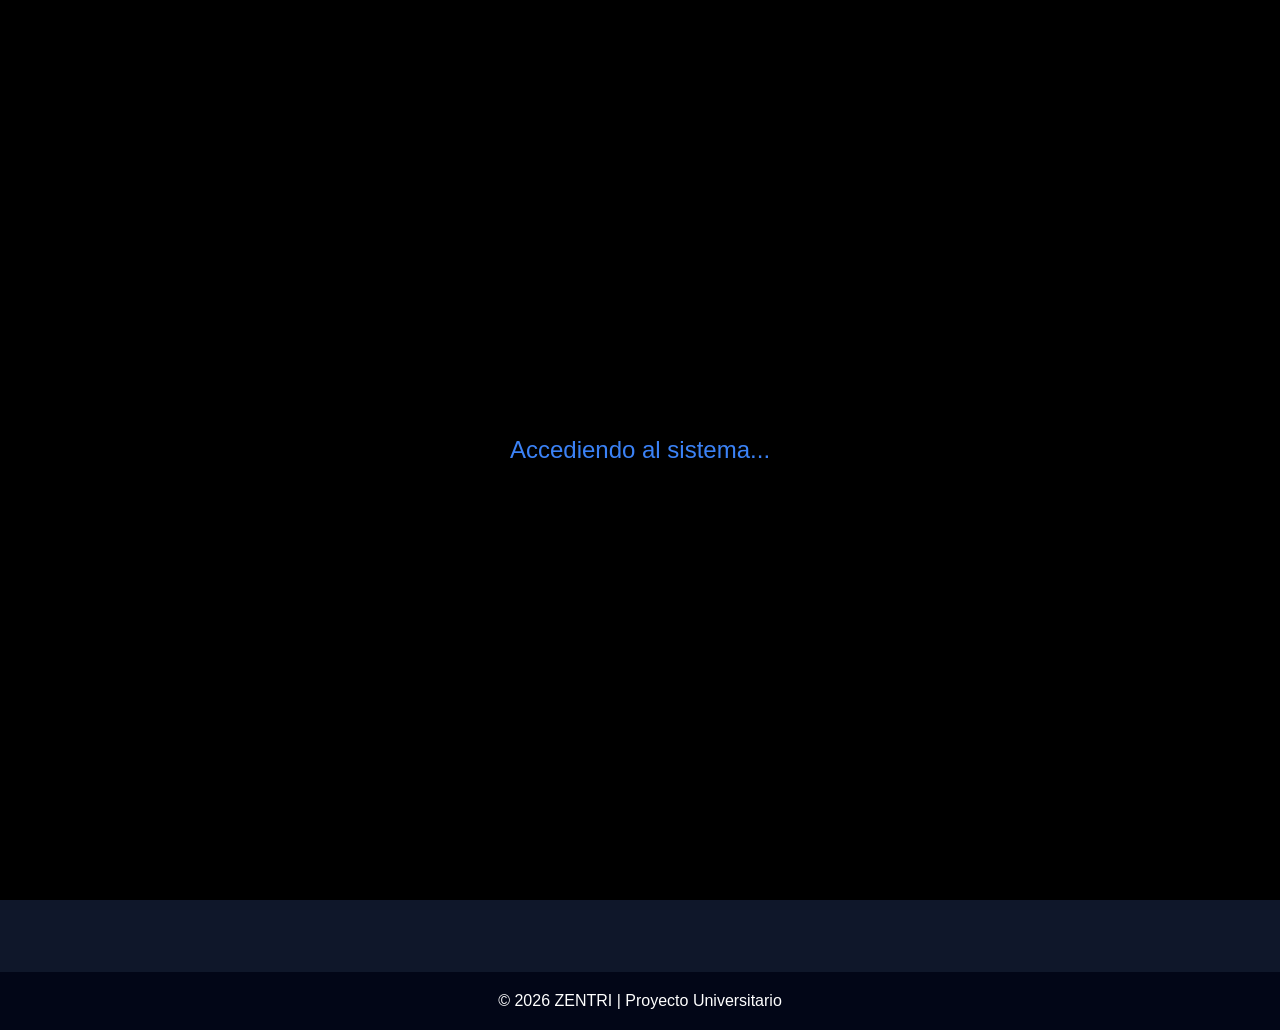
==== index.html @ d8374a78 "actualizando proyecto" ====
<!DOCTYPE html>
<html lang="es">
<head>
    <meta charset="UTF-8">
    <meta name="viewport" content="width=device-width, initial-scale=1.0">
    <title>ZENTRI</title>
    <link rel="stylesheet" type="text/css" href="style.css">
</head>

<body>

    <div id="loader">Accediendo al sistema...</div>

    <!-- NAVBAR -->
    <header>
        <nav class="navbar">
    <a href="prueba.html"><h1 class="logo">ZENTRI</h1></a>

    <div class="side-menu">
    <a href="seguridad.html" class="menu-item">Seguridad</a>
    <a href="practicas.html" class="menu-item">Buenas practicas</a>
    <a href="etica.html" class="menu-item">Ética</a>
    <a href="caso.html" class="menu-item">Caso real</a>
</div>
</nav>
    </header>

    <!-- INTRO -->
    <section id="intro" class="screen active center-screen">
        <h2 id="typing"></h2>
        <a href="#" class="btn" onclick="startMission()">Iniciar misión</a>
    </section>

    <!-- CONTENIDO PRINCIPAL -->
<section id="mainContent" class="screen hidden">

    <!-- CARRUSEL -->
    <section class="carousel" id="carousel">
        <div class="carousel-content">
            <h2 id="carousel-title"></h2>
            <p id="carousel-text"></p>
        </div>

        <div class="indicators" id="indicators"></div>
    </section>

    <!-- INTRO -->
    <section class="section intro-text">
        <h2>¿Por qué es importante la seguridad digital?</h2>
        <p>
            En la actualidad, vivimos conectados a internet gran parte del tiempo.
            Desde redes sociales hasta plataformas educativas, nuestra información
            puede estar en riesgo si no aplicamos buenas prácticas de seguridad.
        </p>

        <p>
            CyberGuard tiene como objetivo educar a los usuarios sobre cómo proteger
            sus datos, prevenir ataques digitales y actuar con responsabilidad en el entorno digital.
        </p>
    </section>

    <!-- ESTADÍSTICAS -->
    <section class="stats">
        <div class="stat">
            <h3>90%</h3>
            <p>de los ataques ocurren por errores humanos</p>
        </div>

        <div class="stat">
            <h3>+300K</h3>
            <p>ataques de malware diarios</p>
        </div>

        <div class="stat">
            <h3>70%</h3>
            <p>usuarios no protege sus datos correctamente</p>
        </div>
    </section>

    <!-- CONTENIDO CLAVE DEL PROYECTO -->
    <section class="section">
        <h2>Temas principales del sitio</h2>

        <div class="card-container">

            <div class="card" onclick="location.href='seguridad.html'">
                <h3>Seguridad de la Información</h3>
                <p>Conceptos, amenazas, IA, Big Data, Blockchain e IoT.</p>
            </div>

            <div class="card" onclick="location.href='amenazas.html'">
                <h3>Amenazas Digitales</h3>
                <p>Virus, phishing, malware y ataques reales.</p>
            </div>

            <div class="card" onclick="location.href='etica.html'">
                <h3>Ética Digital</h3>
                <p>Uso responsable, huella digital y derechos de autor.</p>
            </div>

            <div class="card" onclick="location.href='practicas.html'">
                <h3>Buenas Prácticas</h3>
                <p>Protección de datos, redes sociales y consejos útiles.</p>
            </div>

            <div class="card" onclick="location.href='caso.html'">
                <h3>Caso Real</h3>
                <p>Análisis de ciberataque y solución propuesta.</p>
            </div>

            <div class="card" onclick="location.href='recursos.html'">
                <h3>Recursos</h3>
                <p>Videos, enlaces e información adicional.</p>
            </div>

        </div>
    </section>

    <!-- CTA FINAL -->
    <section class="section final-cta">
        <h2>Conviértete en un agente digital</h2>
        <p>
            En un mundo digital, proteger la información no es opcional.
            Aprende, actúa y marca la diferencia.
        </p>

        <a href="seguridad.html" class="btn">Comenzar ahora</a>
    </section>

</section>

    <!-- Indicadores -->
    <div class="indicators" id="indicators"></div>

</section>

    <footer>
        <p>© 2026 ZENTRI | Proyecto Universitario</p>
    </footer>

    <script src="script.js"></script>

</body>

</html>
---- style.css ----
/* Pantallas */
.screen {
    width: 100%;
    min-height: 100vh;
    transition: all 0.8s ease;
}

.center-screen {
    display: flex;
    justify-content: center;
    align-items: center;
    flex-direction: column;
}


/* Intro visible */
.active {
    opacity: 1;
    filter: blur(0);
    z-index: 2;
}

/* Oculto */
.hidden {
    opacity: 0;
    filter: blur(10px);
    pointer-events: none;
}

/* Cuando desaparece */
.fade-out {
    opacity: 0;
    filter: blur(15px);
}

/* Cuando aparece */
.fade-in {
    opacity: 1;
    filter: blur(0);
}

#mainContent {
    display: none;
    padding-top: 80px;
}

.side-menu {
    margin-left: auto;
    display: flex;
    flex-direction:row
}

.menu-item {
    background: rgba(2, 6, 23, 0.8);
    padding: 12px 18px;
    border-radius: 10px;
    color: white;
    text-decoration: none;
    font-size: 0.9rem;
    transition: 0.3s;
    border: 1px solid transparent;
    backdrop-filter: blur(10px);
}

.menu-item:hover {
    background: #3b82f6;
    transform: translateX(-5px);
    box-shadow: 0 0 10px #3b82f6;
}

.carousel {
    position: relative;
    width: 100%;
    height: 400px;
    display: flex;
    align-items: center;
    padding: 40px;
    overflow: hidden;
    background-size: cover;
    background-position: center;
    transition: background-image 1s ease-in-out;
}

/* Oscurecer fondo */
.carousel::after {
    content: "";
    position: absolute;
    width: 100%;
    height: 100%;
    background: rgba(0,0,0,0.6);
    top: 0;
    left: 0;
}

.carousel-content {
    position: relative;
    z-index: 2;
    max-width: 500px;
    animation: fadeText 0.8s ease;
}


.section {
    padding: 60px 20px;
    text-align: center;
}

.intro-text p {
    max-width: 700px;
    margin: 10px auto;
    text-align: justify;
}

/* STATS */
.stats {
    display: flex;
    justify-content: center;
    gap: 40px;
    padding: 40px;
    background: #020617;
}

.stat h3 {
    color: #3b82f6;
    font-size: 2rem;
}

/* CARDS */
.card-container {
    display: flex;
    justify-content: center;
    gap: 20px;
    flex-wrap: wrap;
}

.card {
    background: #020617;
    padding: 20px;
    border-radius: 10px;
    width: 220px;
    cursor: pointer;
    transition: 0.3s;
}

.card:hover {
    transform: translateY(-5px);
    box-shadow: 0 0 15px #3b82f6;
}

/* CTA FINAL */
.final-cta {
    background: linear-gradient(180deg, #020617, #0f172a);
}

@keyframes fadeText {
    from {
        opacity: 0;
        transform: translateY(10px);
    }
    to {
        opacity: 1;
        transform: translateY(0);
    }
}

/* Indicadores */
.indicators {
    position: absolute;
    bottom: 15px;
    left: 40px;
    display: flex;
    gap: 10px;
    z-index: 2;
}

.indicators span {
    width: 10px;
    height: 10px;
    background: gray;
    border-radius: 50%;
    cursor: pointer;
    transition: 0.3s;
}

.indicators .active {
    background: #3b82f6;
}

* {
    margin: 0;
    padding: 0;
    box-sizing: border-box;
    font-family: Arial, Helvetica, sans-serif;
}

body {
    background-color: #0f172a;
    color: white;
}

.navbar {
    display: flex;
    align-items: center;
    padding: 15px 30px;
    background: #020617;
    box-shadow: 0 0 10px #000;
}

#loader {
    position: fixed;
    width: 100%;
    height: 100%;
    background: black;
    color: #3b82f6;
    display: flex;
    justify-content: center;
    align-items: center;
    font-size: 1.5rem;
    z-index: 9999;
}

.logo {
    color: #3b82f6;
}

.nav-links {
    list-style: none;
    display: flex;
    gap: 15px;
}

.nav-links a {
    color: white;
    text-decoration: none;
    transition: 0.3s;
}

.nav-links a:hover {
    color: #3b82f6;
}

/* HERO */
.hero {
    height: 80vh;
    display: flex;
    flex-direction: column;
    justify-content: center;
    align-items: center;
    background: linear-gradient(180deg, #020617, #0f172a);
    text-align: center;
}

.hero h2 {
    font-size: 3rem;
    margin-bottom: 10px;
}

.hero p {
    margin-bottom: 20px;
}

.btn {
    background: #3b82f6;
    padding: 10px 20px;
    border-radius: 8px;
    color: white;
    text-decoration: none;
    transition: 0.3s;
}

.btn:hover {
    background: #2563eb;
}

/* CONTENIDO */
.content {
    padding: 50px;
    text-align: center;
}

/* CARDS (para otras páginas) */
.card-container {
    display: flex;
    gap: 20px;
    justify-content: center;
    flex-wrap: wrap;
}

.card {
    background: #020617;
    padding: 20px;
    border-radius: 10px;
    width: 250px;
    transition: 0.3s;
}

.card:hover {
    transform: translateY(-5px);
    box-shadow: 0 0 15px #3b82f6;
}

/* FOOTER */
footer {
    text-align: center;
    padding: 20px;
    background: #020617;
}

/* FORMULARIO */
form {
    display: flex;
    flex-direction: column;
    gap: 10px;
    width: 300px;
    margin: auto;
}

input, textarea {
    padding: 10px;
    border-radius: 5px;
    border: none;
}

button {
    background: #3b82f6;
    border: none;
    padding: 10px;
    color: white;
    cursor: pointer;
}

/* RESPONSIVE */
@media (max-width: 768px) {
    .nav-links {
        flex-wrap: wrap;
        justify-content: center;
    }

    .hero h2 {
        font-size: 2rem;
    }
}
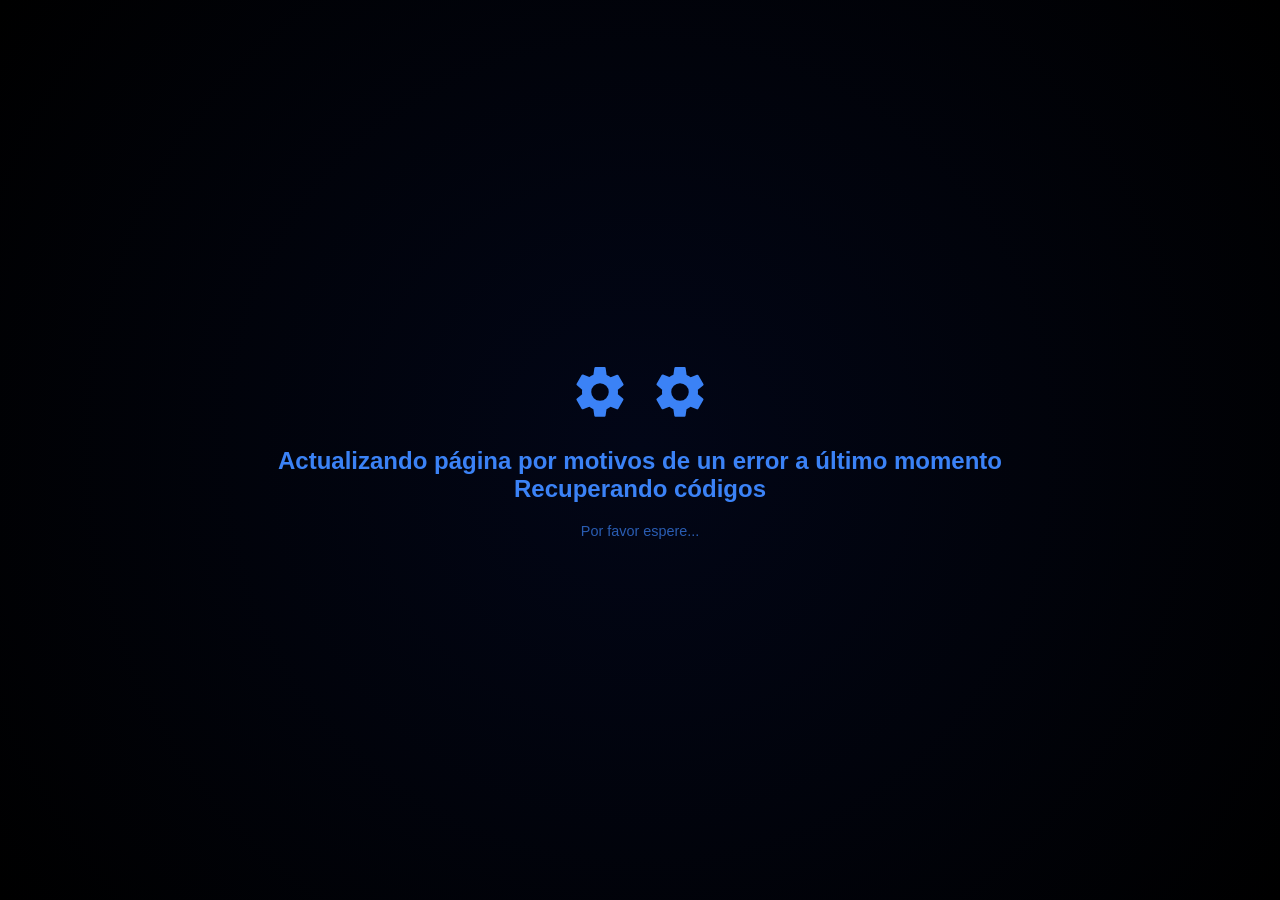
==== commit dca76038: "guardando cambios" ====
--- a/index.html
+++ b/index.html
@@ -1,145 +1,126 @@
 <!DOCTYPE html>
 <html lang="es">
 <head>
-    <meta charset="UTF-8">
-    <meta name="viewport" content="width=device-width, initial-scale=1.0">
-    <title>ZENTRI</title>
-    <link rel="stylesheet" type="text/css" href="style.css">
+<meta charset="UTF-8">
+<meta name="viewport" content="width=device-width, initial-scale=1.0">
+<title>ZENTRI - Actualizando</title>
+
+<style>
+
+/* RESET */
+* {
+    margin: 0;
+    padding: 0;
+    box-sizing: border-box;
+    font-family: Arial, Helvetica, sans-serif;
+}
+
+/* FONDO */
+body {
+    background: radial-gradient(circle, #020617, #000);
+    color: #3b82f6;
+    height: 100vh;
+    display: flex;
+    justify-content: center;
+    align-items: center;
+}
+
+/* CONTENEDOR */
+.container {
+    text-align: center;
+}
+
+/* TEXTO */
+h1 {
+    font-size: 1.5rem;
+    margin-bottom: 20px;
+}
+
+/* SUBTEXTO */
+p {
+    opacity: 0.7;
+    font-size: 0.9rem;
+}
+
+/* ENGRANAJES */
+.gears {
+    display: flex;
+    justify-content: center;
+    gap: 20px;
+    margin-bottom: 25px;
+}
+
+/* SVG */
+.gear {
+    width: 60px;
+    height: 60px;
+    fill: #3b82f6;
+}
+
+/* ANIMACIONES */
+.spin {
+    animation: spin 3s linear infinite;
+}
+
+.spin-reverse {
+    animation: spinReverse 4s linear infinite;
+}
+
+@keyframes spin {
+    from { transform: rotate(0deg); }
+    to { transform: rotate(360deg); }
+}
+
+@keyframes spinReverse {
+    from { transform: rotate(360deg); }
+    to { transform: rotate(0deg); }
+}
+
+/* EFECTO PARPADEO */
+.dots::after {
+    content: "";
+    animation: dots 1.5s infinite;
+}
+
+@keyframes dots {
+    0% { content: ""; }
+    33% { content: "."; }
+    66% { content: ".."; }
+    100% { content: "..."; }
+}
+
+</style>
 </head>
 
 <body>
 
-    <div id="loader">Accediendo al sistema...</div>
+<div class="container">
 
-    <!-- NAVBAR -->
-    <header>
-        <nav class="navbar">
-    <a href="prueba.html"><h1 class="logo">ZENTRI</h1></a>
+    <!-- ENGRANAJES -->
+    <div class="gears">
+        
+        <!-- Gear 1 -->
+        <svg class="gear spin" viewBox="0 0 24 24">
+            <path d="M19.14,12.94a7.43,7.43,0,0,0,.05-.94,7.43,7.43,0,0,0-.05-.94l2.11-1.65a.5.5,0,0,0,.12-.64l-2-3.46a.5.5,0,0,0-.6-.22l-2.49,1a7.28,7.28,0,0,0-1.63-.94l-.38-2.65A.5.5,0,0,0,13.76,2H10.24a.5.5,0,0,0-.49.41L9.37,5.06a7.28,7.28,0,0,0-1.63.94l-2.49-1a.5.5,0,0,0-.6.22l-2,3.46a.5.5,0,0,0,.12.64L4.86,11.06a7.43,7.43,0,0,0-.05.94,7.43,7.43,0,0,0,.05.94L2.75,14.59a.5.5,0,0,0-.12.64l2,3.46a.5.5,0,0,0,.6.22l2.49-1a7.28,7.28,0,0,0,1.63.94l.38,2.65a.5.5,0,0,0,.49.41h3.52a.5.5,0,0,0,.49-.41l.38-2.65a7.28,7.28,0,0,0,1.63-.94l2.49,1a.5.5,0,0,0,.6-.22l2-3.46a.5.5,0,0,0-.12-.64ZM12,15.5A3.5,3.5,0,1,1,15.5,12,3.5,3.5,0,0,1,12,15.5Z"/>
+        </svg>
 
-    <div class="side-menu">
-    <a href="seguridad.html" class="menu-item">Seguridad</a>
-    <a href="practicas.html" class="menu-item">Buenas practicas</a>
-    <a href="etica.html" class="menu-item">Ética</a>
-    <a href="caso.html" class="menu-item">Caso real</a>
+        <!-- Gear 2 -->
+        <svg class="gear spin-reverse" viewBox="0 0 24 24">
+            <path d="M19.14,12.94a7.43,7.43,0,0,0,.05-.94,7.43,7.43,0,0,0-.05-.94l2.11-1.65a.5.5,0,0,0,.12-.64l-2-3.46a.5.5,0,0,0-.6-.22l-2.49,1a7.28,7.28,0,0,0-1.63-.94l-.38-2.65A.5.5,0,0,0,13.76,2H10.24a.5.5,0,0,0-.49.41L9.37,5.06a7.28,7.28,0,0,0-1.63.94l-2.49-1a.5.5,0,0,0-.6.22l-2,3.46a.5.5,0,0,0,.12.64L4.86,11.06a7.43,7.43,0,0,0-.05.94,7.43,7.43,0,0,0,.05.94L2.75,14.59a.5.5,0,0,0-.12.64l2,3.46a.5.5,0,0,0,.6.22l2.49-1a7.28,7.28,0,0,0,1.63.94l.38,2.65a.5.5,0,0,0,.49.41h3.52a.5.5,0,0,0,.49-.41l.38-2.65a7.28,7.28,0,0,0,1.63-.94l2.49,1a.5.5,0,0,0,.6-.22l2-3.46a.5.5,0,0,0-.12-.64ZM12,15.5A3.5,3.5,0,1,1,15.5,12,3.5,3.5,0,0,1,12,15.5Z"/>
+        </svg>
+
+    </div>
+
+    <!-- TEXTO -->
+    <h1 class="dots">
+        Actualizando página por motivos de un error a último momento  
+        <br>
+        Recuperando códigos
+    </h1>
+
+    <p>Por favor espere...</p>
+
 </div>
-</nav>
-    </header>
-
-    <!-- INTRO -->
-    <section id="intro" class="screen active center-screen">
-        <h2 id="typing"></h2>
-        <a href="#" class="btn" onclick="startMission()">Iniciar misión</a>
-    </section>
-
-    <!-- CONTENIDO PRINCIPAL -->
-<section id="mainContent" class="screen hidden">
-
-    <!-- CARRUSEL -->
-    <section class="carousel" id="carousel">
-        <div class="carousel-content">
-            <h2 id="carousel-title"></h2>
-            <p id="carousel-text"></p>
-        </div>
-
-        <div class="indicators" id="indicators"></div>
-    </section>
-
-    <!-- INTRO -->
-    <section class="section intro-text">
-        <h2>¿Por qué es importante la seguridad digital?</h2>
-        <p>
-            En la actualidad, vivimos conectados a internet gran parte del tiempo.
-            Desde redes sociales hasta plataformas educativas, nuestra información
-            puede estar en riesgo si no aplicamos buenas prácticas de seguridad.
-        </p>
-
-        <p>
-            CyberGuard tiene como objetivo educar a los usuarios sobre cómo proteger
-            sus datos, prevenir ataques digitales y actuar con responsabilidad en el entorno digital.
-        </p>
-    </section>
-
-    <!-- ESTADÍSTICAS -->
-    <section class="stats">
-        <div class="stat">
-            <h3>90%</h3>
-            <p>de los ataques ocurren por errores humanos</p>
-        </div>
-
-        <div class="stat">
-            <h3>+300K</h3>
-            <p>ataques de malware diarios</p>
-        </div>
-
-        <div class="stat">
-            <h3>70%</h3>
-            <p>usuarios no protege sus datos correctamente</p>
-        </div>
-    </section>
-
-    <!-- CONTENIDO CLAVE DEL PROYECTO -->
-    <section class="section">
-        <h2>Temas principales del sitio</h2>
-
-        <div class="card-container">
-
-            <div class="card" onclick="location.href='seguridad.html'">
-                <h3>Seguridad de la Información</h3>
-                <p>Conceptos, amenazas, IA, Big Data, Blockchain e IoT.</p>
-            </div>
-
-            <div class="card" onclick="location.href='amenazas.html'">
-                <h3>Amenazas Digitales</h3>
-                <p>Virus, phishing, malware y ataques reales.</p>
-            </div>
-
-            <div class="card" onclick="location.href='etica.html'">
-                <h3>Ética Digital</h3>
-                <p>Uso responsable, huella digital y derechos de autor.</p>
-            </div>
-
-            <div class="card" onclick="location.href='practicas.html'">
-                <h3>Buenas Prácticas</h3>
-                <p>Protección de datos, redes sociales y consejos útiles.</p>
-            </div>
-
-            <div class="card" onclick="location.href='caso.html'">
-                <h3>Caso Real</h3>
-                <p>Análisis de ciberataque y solución propuesta.</p>
-            </div>
-
-            <div class="card" onclick="location.href='recursos.html'">
-                <h3>Recursos</h3>
-                <p>Videos, enlaces e información adicional.</p>
-            </div>
-
-        </div>
-    </section>
-
-    <!-- CTA FINAL -->
-    <section class="section final-cta">
-        <h2>Conviértete en un agente digital</h2>
-        <p>
-            En un mundo digital, proteger la información no es opcional.
-            Aprende, actúa y marca la diferencia.
-        </p>
-
-        <a href="seguridad.html" class="btn">Comenzar ahora</a>
-    </section>
-
-</section>
-
-    <!-- Indicadores -->
-    <div class="indicators" id="indicators"></div>
-
-</section>
-
-    <footer>
-        <p>© 2026 ZENTRI | Proyecto Universitario</p>
-    </footer>
-
-    <script src="script.js"></script>
 
 </body>
-
 </html>
